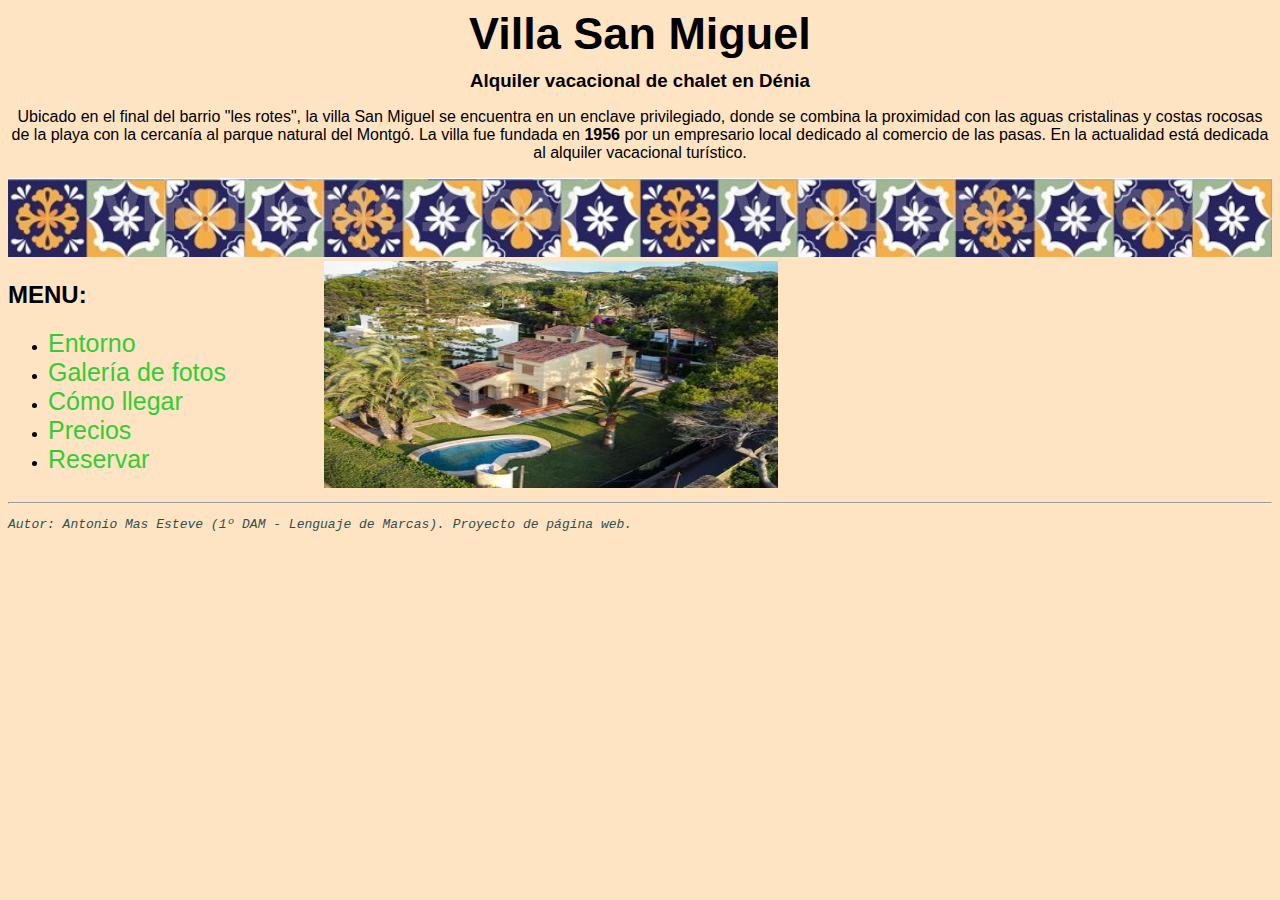
==== index.html @ 9d8813a0 "Creados índice y entorno" ====
<!DOCTYPE html>
<html lang="es">
  <head>
    <meta charset="utf-8" />
    <title>Inicio</title>
    <link rel="stylesheet" type="text/css" media="screen" href="estilos.css" />
  </head>
  <body>
    <header>
      <h1>Villa San Miguel</h1>
      <h3>Alquiler vacacional de chalet en Dénia</h3>
      <p>
        Ubicado en el final del barrio "les rotes", la villa San Miguel se
        encuentra en un enclave privilegiado, donde se combina la proximidad con
        las aguas cristalinas y costas rocosas de la playa con la cercanía al
        parque natural del Montgó. La villa fue fundada en <b>1956</b> por un
        empresario local dedicado al comercio de las pasas. En la actualidad
        está dedicada al alquiler vacacional turístico.
      </p>
      <img id="senefa" src="img/cenefa.jpg" />
    </header>
    <main>
      <div id="menu">
        <h2>MENU:</h2>
        <ul>
          <li><a href="pages/entorno.html">Entorno</a></li>
          <li><a href="pages/images.html">Galería de fotos</a></li>
          <li><a href="pages/ubicacion.html">Cómo llegar</a></li>
          <li><a href="pages/precios.html">Precios</a></li>
          <li><a href="pages/reservas.html">Reservar</a></li>
        </ul>
      </div>
      <div id="decoracion">
        <a href="img/foto1.jpg" target="_blank">
        <img id="portada" alt="Foto Villa San Miguel" src="img/foto1.jpg"/>
        </a>
      </div>
    </main>
    <footer>
      <hr />
      <a id="pie" href="https://github.com/anmases" target="_blank"><p>Autor: Antonio Mas Esteve (1º DAM - Lenguaje de Marcas). Proyecto de página web.</p></a>
    </footer>
  </body>
</html>
---- estilos.css ----
a {
    color:limegreen;
    text-decoration:none;
    font-size:25px;
}
a:visited{
    color:olive;
}
a:hover, a:focus{
    text-decoration: underline;
}
header{
    width: 100%;
    text-align: center;
}
body{
    font-family: Verdana, Geneva, Tahoma, sans-serif;
    background-color:bisque;
}
#senefa{
    width: 100%;
}
h1{
    margin:5px;
    font-size: 45px;
}
h3{
    margin: 10px;
}
main{
    width: 100%;
    display: flex;
}
#menu{
    width:25%;
}
#decoracion{
    width:75%;
}
#portada{
    width:12cm;
    height: 6cm;
}
footer{
    font-family: 'Courier New', Courier, monospace;
    font-style: italic;
    text-decoration: none;
}
#pie{
    color:darkslategrey;
    font-size: small;
    text-decoration: none;
}
.galeria{
    display:flex;
    justify-content:center;
    width:100%;
}
.titulo{
    text-align: center;
    font-size: 25px;
    color:brown;
}
td{
    padding:10px;
    width:33%;
}
.miniatura{
    width:100%;
    height: 200px;
}
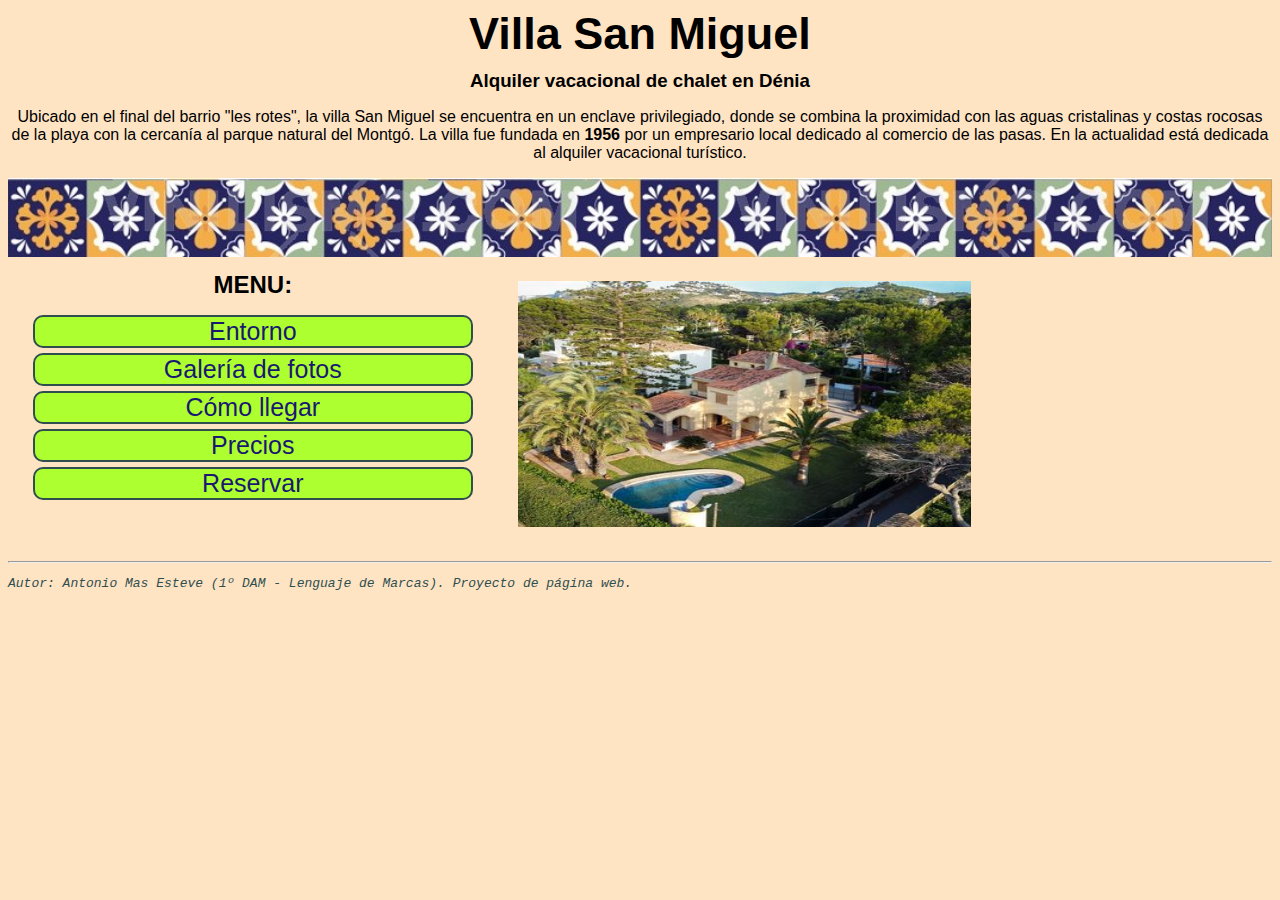
==== commit 27a5f7c3: "Finalización web" ====
--- a/index.html
+++ b/index.html
@@ -21,7 +21,7 @@
     </header>
     <main>
       <div id="menu">
-        <h2>MENU:</h2>
+        <h2 id="titulo">MENU:</h2>
         <ul>
           <li><a href="pages/entorno.html">Entorno</a></li>
           <li><a href="pages/images.html">Galería de fotos</a></li>
@@ -31,14 +31,23 @@
         </ul>
       </div>
       <div id="decoracion">
-        <a href="img/foto1.jpg" target="_blank">
-        <img id="portada" alt="Foto Villa San Miguel" src="img/foto1.jpg"/>
+        <a class="imagen" href="img/foto1.jpg" target="_blank">
+          <img id="portada" alt="Foto Villa San Miguel" src="img/foto1.jpg" />
         </a>
       </div>
     </main>
     <footer>
       <hr />
-      <a id="pie" href="https://github.com/anmases" target="_blank"><p>Autor: Antonio Mas Esteve (1º DAM - Lenguaje de Marcas). Proyecto de página web.</p></a>
+      <a
+        class="pie"
+        style="color: darkslategrey"
+        href="https://github.com/anmases"
+        target="_blank"
+        ><p>
+          Autor: Antonio Mas Esteve (1º DAM - Lenguaje de Marcas). Proyecto de
+          página web.
+        </p></a
+      >
     </footer>
   </body>
 </html>
--- a/estilos.css
+++ b/estilos.css
@@ -1,10 +1,33 @@
+ul {
+    padding: 0px;
+    margin-right: 20px;
+    margin-left: 20px;
+    list-style: none;
+}
+li{
+    border:2px;
+    text-align: center;
+    border-color:darkslategrey;
+    border-style: solid;
+    margin:5px;
+    border-radius: 10px;
+    background-color: greenyellow;
+}
+li:hover{
+    background-color:#31cdbf;
+    text-decoration: underline;
+}
+#titulo{
+    text-align: center;
+    margin:10px;
+}
 a {
-    color:limegreen;
+    color:midnightblue;
     text-decoration:none;
     font-size:25px;
 }
 a:visited{
-    color:olive;
+    color:#6d0a27;
 }
 a:hover, a:focus{
     text-decoration: underline;
@@ -32,24 +55,23 @@
     display: flex;
 }
 #menu{
-    width:25%;
+    width:40%;
 }
 #decoracion{
-    width:75%;
+    padding:20px;
+    width:60%;
 }
 #portada{
     width:12cm;
-    height: 6cm;
+    height: 6.5cm;
 }
-footer{
+.pie{
+    font-size: small;
+    width:100%;
     font-family: 'Courier New', Courier, monospace;
     font-style: italic;
     text-decoration: none;
-}
-#pie{
-    color:darkslategrey;
-    font-size: small;
-    text-decoration: none;
+    color:darkslategray
 }
 .galeria{
     display:flex;
@@ -68,4 +90,43 @@
 .miniatura{
     width:100%;
     height: 200px;
+}
+.numeros{
+    text-align: right;
+}
+.precios{
+    width: 50%;
+    border: 2px black solid;
+    padding: 1px;
+}
+thead{
+    font-weight: bold;
+}
+#ubicacion{
+    width:50%;
+}
+#imagenMapa{
+    width:100%;
+}
+.logos{
+    width: 35px;
+    height: 25px;
+}
+label, input, textarea{
+    margin:10px;
+}
+.largo{
+    width:300px;
+}
+.corto{
+    width: 100px;
+}
+button{
+    font-size: large;
+    margin-right: 200px;
+    margin-left: 10px;  
+}
+button:hover{
+    background-color: aqua;
+    text-decoration: underline;
 }